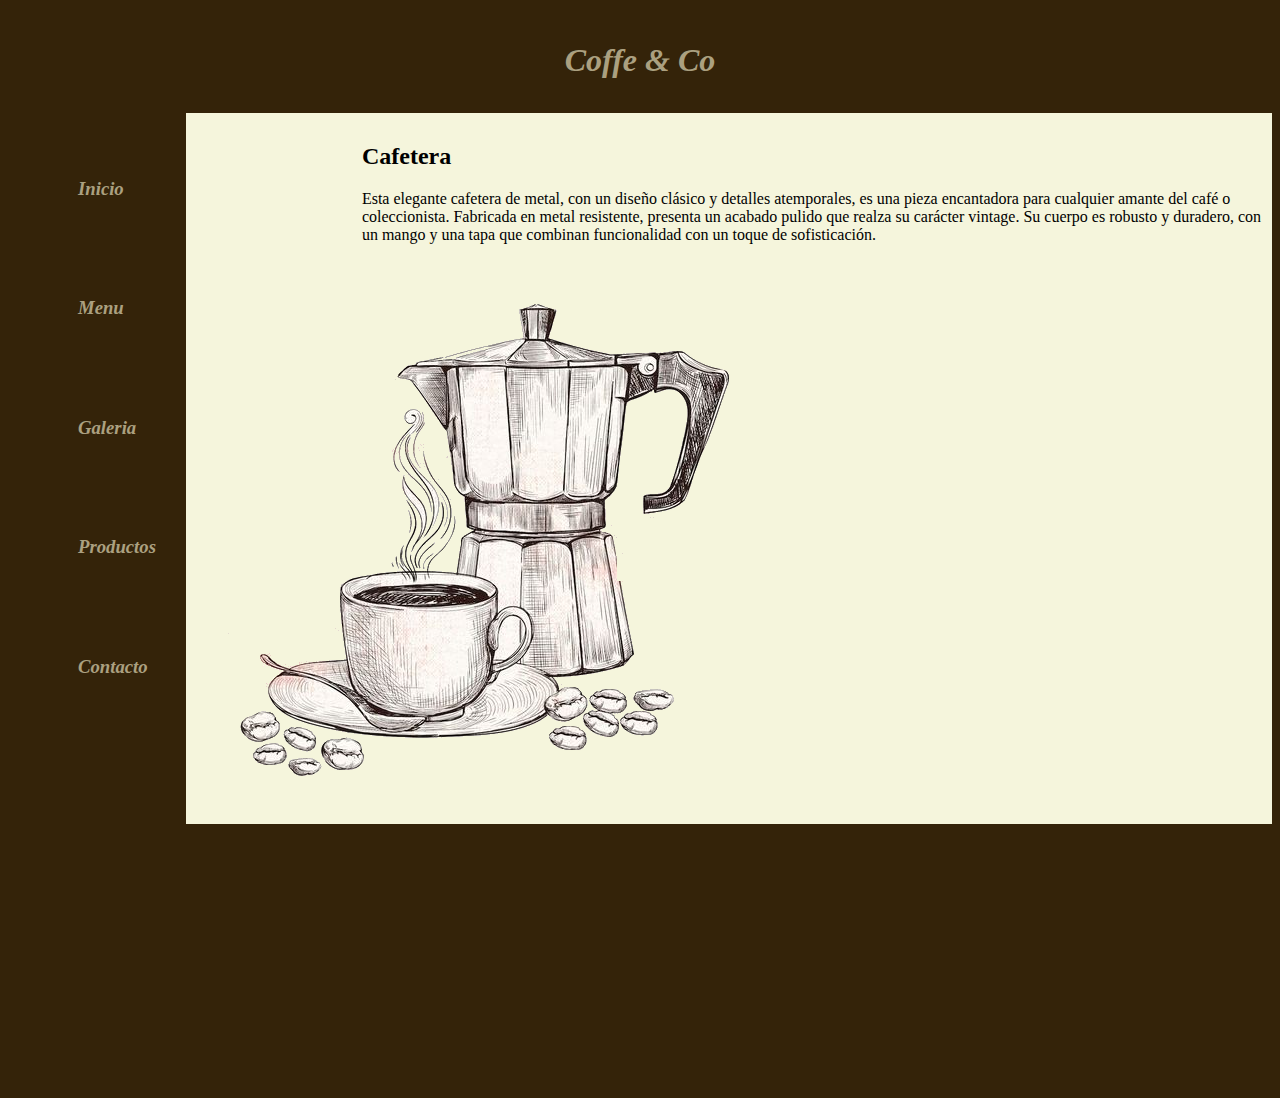
==== Dearrollo/products.html @ c9293ac0 "Commit" ====
<html>
    <head>
        <link href="https://www.dafont.com/es/relationship-of-melodrame.font?text=Coffee+%26+Co&psize=l&back=theme" rel="StyleSheet">
        <link rel="StyleSheet" href="styles.css" type="text/css">
    </head>
    <body id="body">
        <div id="Principal">
            <div class="Title">
                <h1>Coffe & Co</h1>
            </div>
            <div id="Menu">
                <nav>
                    <ul>
                        <li><h3>Inicio</h3></li>
                        <li><h3>Menu</h3></li>
                        <li><h3>Galeria</h3></li>
                        <li><h3>Productos</h3></li>
                        <li><h3>Contacto</h3></li>
                    </ul> 
                </nav>
            </div>
            <main id="main">
                <div class="Products_title">
                    <h2>Cafetera</h2>
                </div>
                <div class="Products">
                    <p>Esta elegante cafetera de metal, con un diseño clásico y detalles atemporales, es una pieza encantadora para cualquier amante del café o coleccionista.
                         Fabricada en metal resistente, presenta un acabado pulido que realza su carácter vintage. Su cuerpo es robusto y duradero, con un mango y 
                         una tapa que combinan funcionalidad con un toque de sofisticación.</p>
                </div>
                <div class="Product_Images">
                    <img src="./Imagenes/cafetera.png">
                </div>
            </main>
    </body>
</html>
---- Dearrollo/styles.css ----
.Title{
    text-align: center;
    font-style: italic;
    font-family: 'Times New Roman', Times, serif;
    background-color: #342309;
    color: #aba080;
    padding: 1%;
}
#body{
    background-color: #342309;
}
#Menu{
    background-color:#342309;
    float:left;
}
nav{
    list-style-type: none;
    padding-bottom: 200%;
}
nav ul{

    list-style: none;
}
nav ul li{
    margin: 0%;
    padding: 30;
    font-style: italic;
    font-family: 'Times New Roman', Times, serif;
    color: #aba080;
}
main{
        background-color: beige;
}
.center{
    text-align: center;
}
.image{
    text-align: center;
}
.Sub_Title{
    text-align: center;
    font-style: italic;
}
.Products_title{
    padding-left: 28%;
    padding-top: 10px;
}
.Products{
    margin-left: 28%;
}
.Product_Images{
    text-align: left;
}
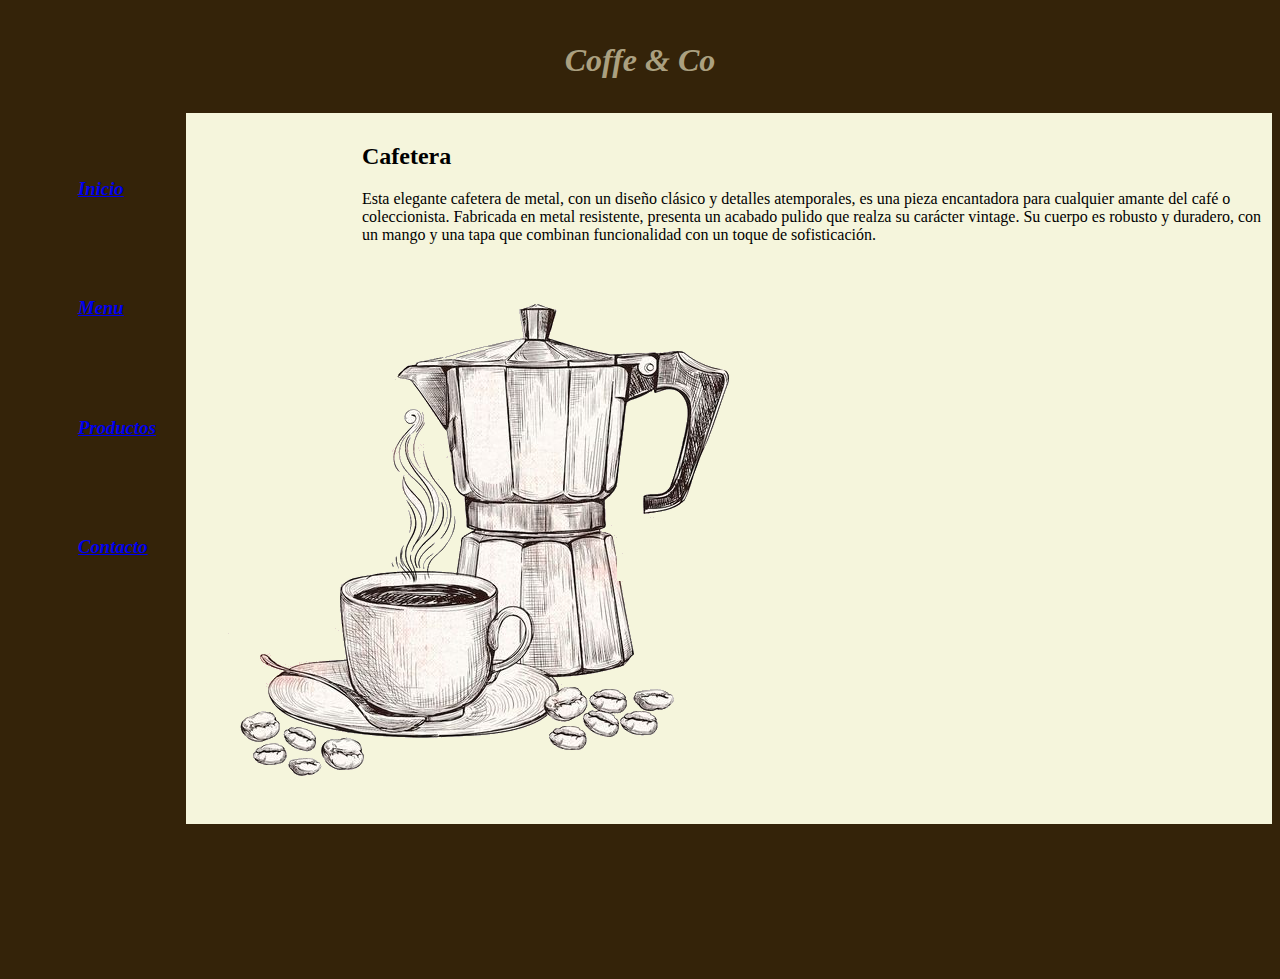
==== commit 27038c40: "finish" ====
--- a/Dearrollo/products.html
+++ b/Dearrollo/products.html
@@ -11,11 +11,10 @@
             <div id="Menu">
                 <nav>
                     <ul>
-                        <li><h3>Inicio</h3></li>
-                        <li><h3>Menu</h3></li>
-                        <li><h3>Galeria</h3></li>
-                        <li><h3>Productos</h3></li>
-                        <li><h3>Contacto</h3></li>
+                        <li><h3><a href="index.html">Inicio</a></h3></li>
+                        <li><h3><a href="menu.html">Menu</a></h3></li>
+                        <li><h3><a href="products.html">Productos</a></h3></li>
+                        <li><h3><a href="contacto.html">Contacto</a></h3></li>
                     </ul> 
                 </nav>
             </div>
--- a/Dearrollo/styles.css
+++ b/Dearrollo/styles.css
@@ -12,6 +12,8 @@
 #Menu{
     background-color:#342309;
     float:left;
+    text-decoration: none;
+    color: black;
 }
 nav{
     list-style-type: none;
@@ -50,4 +52,25 @@
 }
 .Product_Images{
     text-align: left;
-}+}
+.flex{
+    display: flex;
+    flex-direction: row;
+    justify-content: space-evenly;
+    align-items: flex-start;
+    height: auto;
+}
+
+.form{
+    padding: 10px;
+    display: flex;
+}
+.redes{
+    list-style: none;
+    text-decoration: none;
+    color: black;
+}
+
+.resize{
+    width: 45%;
+}
